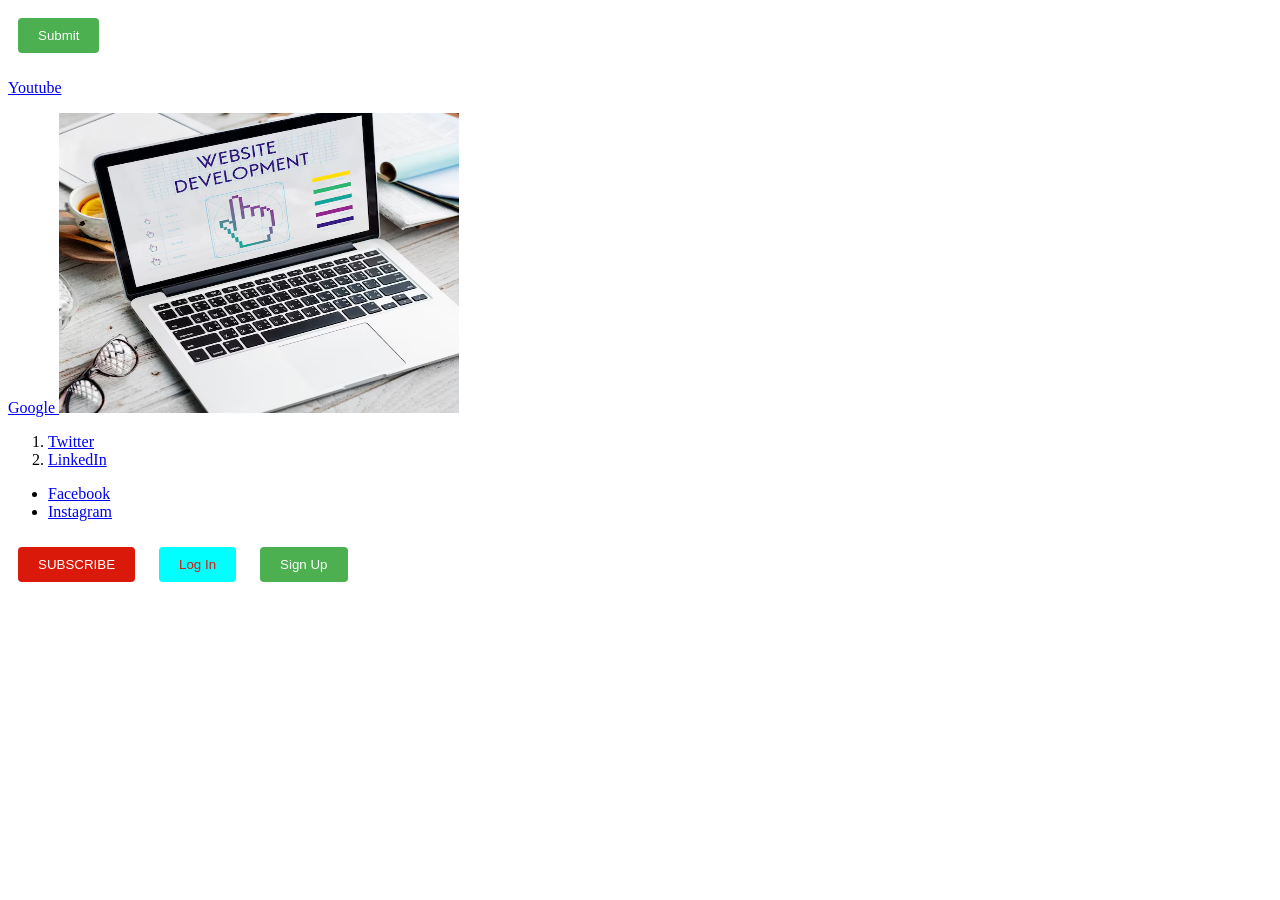
==== index.html @ 9680d837 "initial commit" ====
<!DOCTYPE html>
<html lang="en">
<head>
    <meta charset="UTF-8">
    <meta name="viewport" content="width=device-width, initial-scale=1.0">
    <title>Document</title>
    <link rel="stylesheet" href="style.css">
</head>
<body>
    <button>
    Submit
</button>


<p><a href="https://www.youtube.com" target="_blank">
    Youtube
</a>
</p>


<a href="https://www.google.com" target="_blank">
    Google
</a>

<image src="web-development-image.avif" height="300px" width="400px" />






<ol>
    <li>
        <a href="https://www.twitter.com" target="_blank">
            Twitter
        </a>


</li>

        <li>
            <a href="https://www.linkedin.com" target="_blank">
                LinkedIn
            </a>


        </li>


</ol>



<ul>
    <li>
        <a href="https://www.facebook.com" target="_blank">
            Facebook
        </a>
        </li>


        <li>
            <a href="https://www.instagram.com" target="_blank">
                Instagram
            </a>

        </li>


</ul>



<button class="subscribe-btn">
    SUBSCRIBE
</button>



<button id="login-btn">
    Log In
</button>



<button>
    Sign Up 
</button>




</body>
</html>
---- style.css ----
button{
    color: white;
    background-color: #4CAF50;
    border: none;
    border-radius: 4px;
    padding: 10px 20px;
    margin: 10px;
}





.subscribe-btn{
    cursor: pointer;
    color: white;
    background-color: #da190b;
    
    border: none;
    border-radius: 4px;
    padding: 10px 20px;
    margin: 10px;
}



.subscribe-btn:hover{
    background-color: #f44336;
    

}

#login-btn{
    cursor: pointer;
    color: #da190b;
    background-color: aqua;
    border-color: black;


    
}



#login-btn:hover{
    color: aqua;
    background-color: #da190b;
    border-color: black;
    box-shadow: 3px 3px 3px black ;
transition: 3s;


}
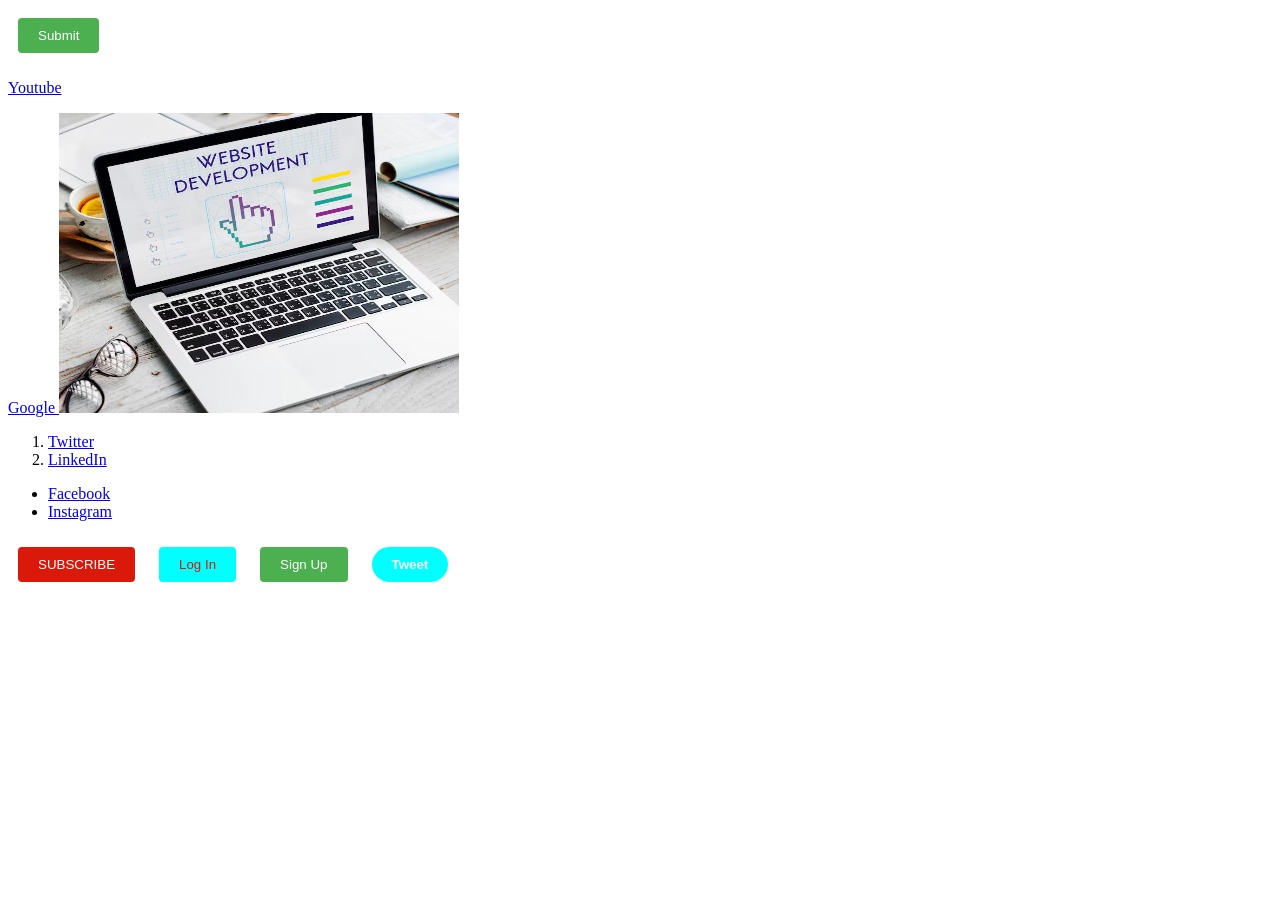
==== commit 1ed887f1: "initial commit" ====
--- a/index.html
+++ b/index.html
@@ -90,5 +90,9 @@
 
 
 
+
+<button id="tweet">
+    Tweet
+</button>
 </body>
 </html>
--- a/style.css
+++ b/style.css
@@ -55,10 +55,18 @@
 
 
 
+#tweet{
+    color: white;
+    background-color: aqua;
+    border-radius: 25px;
+    font-weight: bold;
+    font-style: normal;
+    font-family: sans-serif;
+    
+}
 
 
 
 
 
 
-
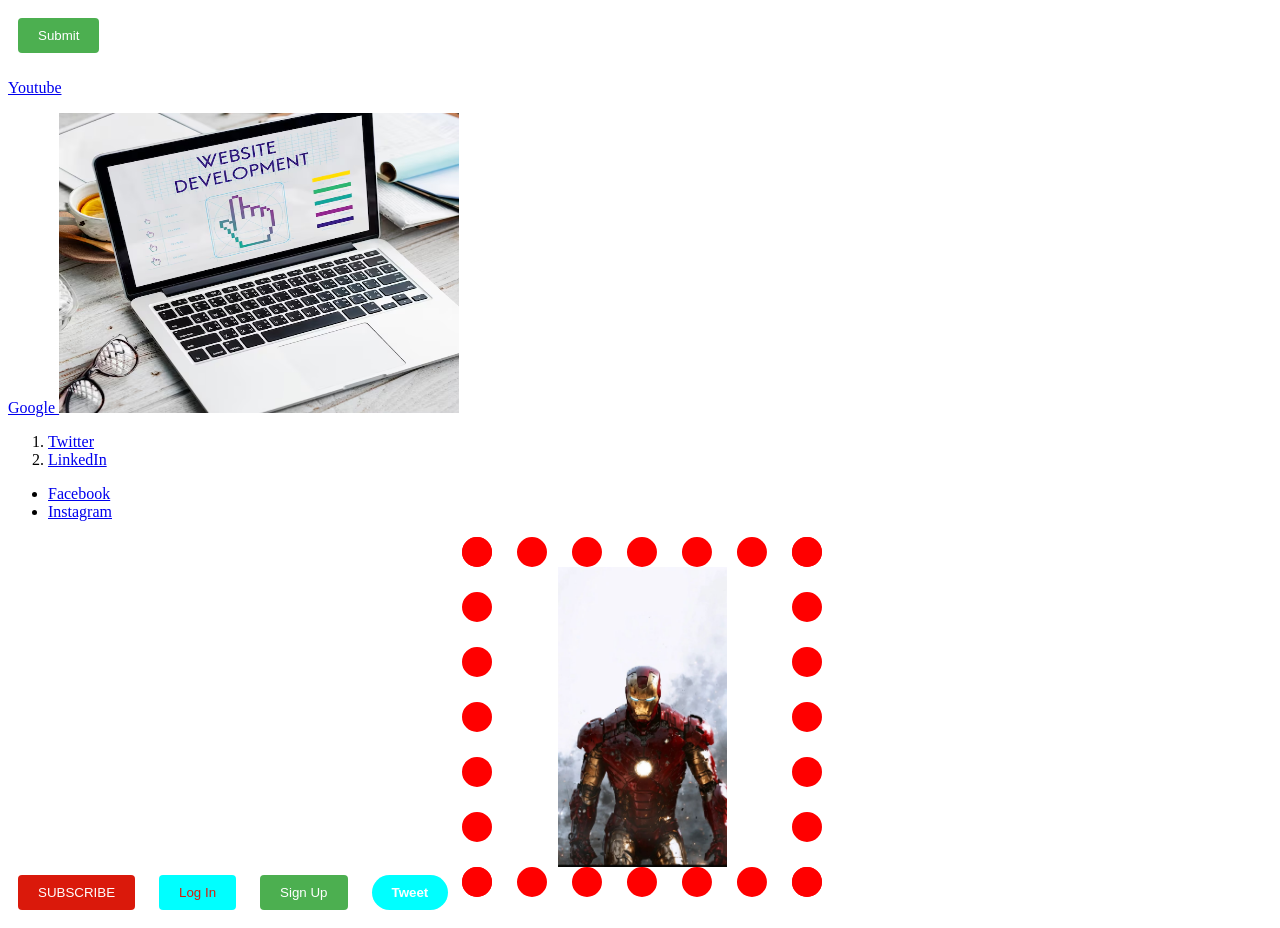
==== commit 35bc7536: "second commit" ====
--- a/index.html
+++ b/index.html
@@ -94,5 +94,9 @@
 <button id="tweet">
     Tweet
 </button>
+
+
+<img id="image" src="download.jpg"  />
+
 </body>
 </html>
--- a/style.css
+++ b/style.css
@@ -67,6 +67,23 @@
 
 
 
+#image{
+    width: 300px;
+    height: 300px;
+    object-fit: contain;
+    object-position: center;
+    border : 30px;
+    border-style:dotted;
+    border-color: red;
+}
 
 
 
+
+
+
+
+
+
+
+
